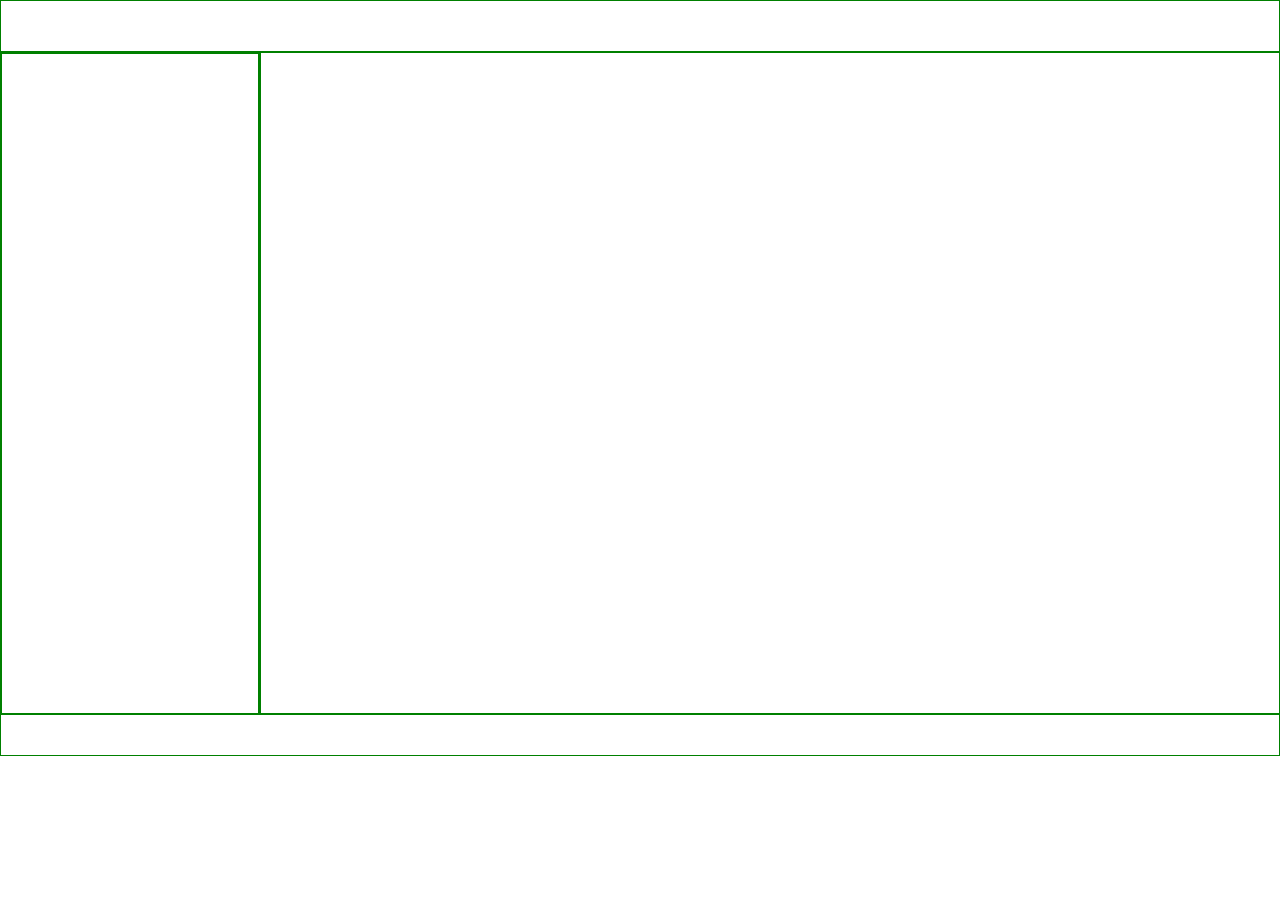
==== WebContent/index.html @ cf891151 "index.html div+css布局" ====
<!DOCTYPE html>
<html>
<head>
<meta charset="UTF-8">
<title>Index</title>

<style>
	*{
		margin:0px;
		padding:0px;
		font-size:12px;
	}
	
	#top{
		height:50px;
	}

	#center{
		height:660px;
	}

	#bottom{
		height:40px;
	}

	#left{
		float:left;
		width:20%;
		height:100%;
	}

	#right{
		float:left;
		width:calc(80%-4px);
		height:100%;
	}

	#clear{
		clear:both;
	}

	.border{
		border:1px solid green;
	}

</style>

</head>
<body>
	<div>
		<div id="top" class="border">

		</div>
		<div id="center" class="border">
			<div id="left" class="border">

			</div>
			<div id="right" class="border">

			</div>
			<div id="clear"></div>
		</div>
		<div id="bottom" class="border">

		</div>
	</div>
</body>
</html>
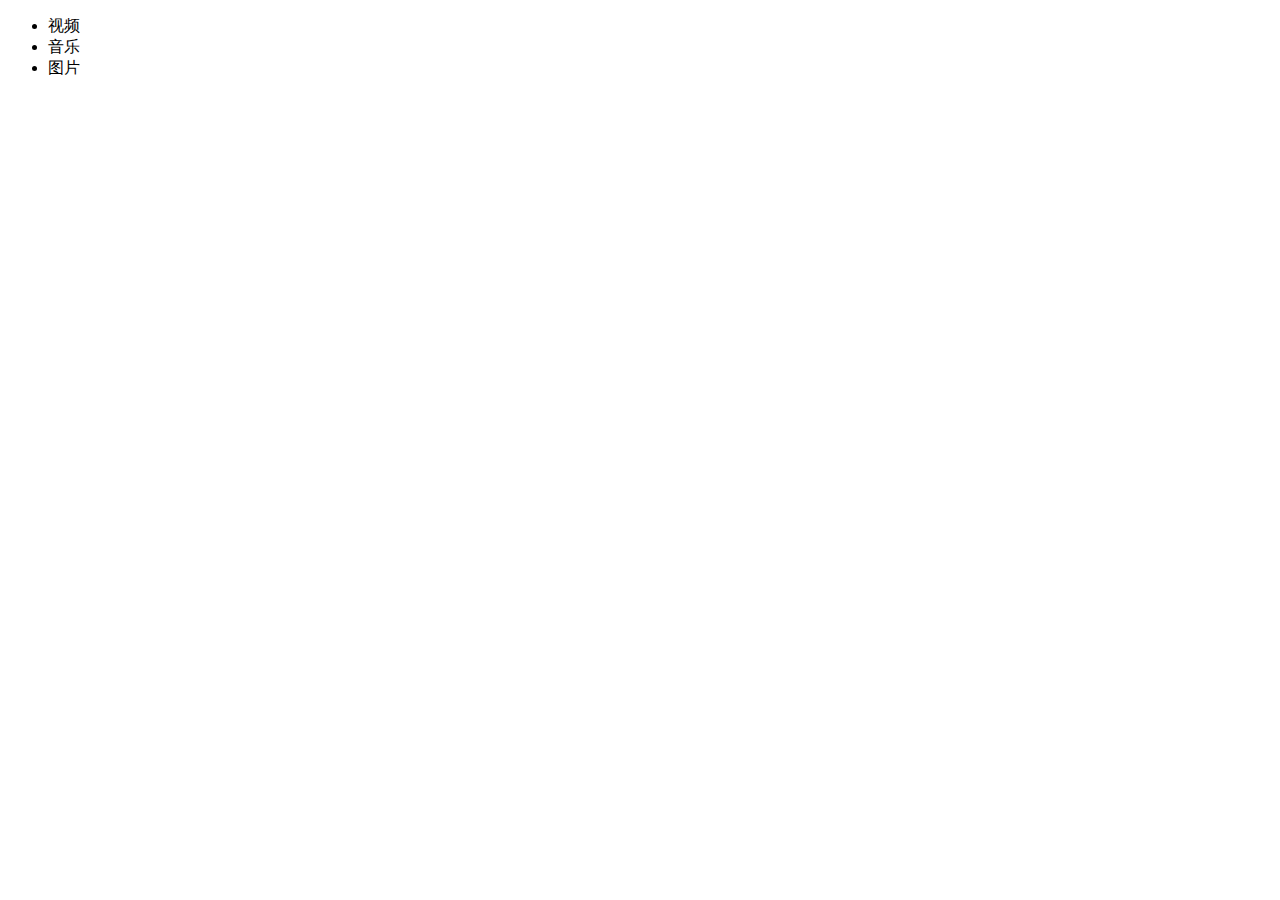
==== commit 76fb3ca0: "css and js import" ====
--- a/WebContent/index.html
+++ b/WebContent/index.html
@@ -4,46 +4,10 @@
 <meta charset="UTF-8">
 <title>Index</title>
 
-<style>
-	*{
-		margin:0px;
-		padding:0px;
-		font-size:12px;
-	}
-	
-	#top{
-		height:50px;
-	}
-
-	#center{
-		height:660px;
-	}
-
-	#bottom{
-		height:40px;
-	}
-
-	#left{
-		float:left;
-		width:20%;
-		height:100%;
-	}
-
-	#right{
-		float:left;
-		width:calc(80%-4px);
-		height:100%;
-	}
-
-	#clear{
-		clear:both;
-	}
-
-	.border{
-		border:1px solid green;
-	}
-
-</style>
+<link rel="stylesheet" type="text/css" href="/css/bootstrap/bootstrap.min.css"/>
+<link rel="stylesheet" type="text/css" href="/css/mine/index.css"/>
+<script src="/js/jquery-3.2.1.min.js"></script>
+<script src="/js/bootstrap.min.js"></script>
 
 </head>
 <body>
@@ -53,7 +17,11 @@
 		</div>
 		<div id="center" class="border">
 			<div id="left" class="border">
-
+				<ul>
+					<li>视频</li>
+					<li>音乐</li>
+					<li>图片</li>
+				</ul>
 			</div>
 			<div id="right" class="border">
 
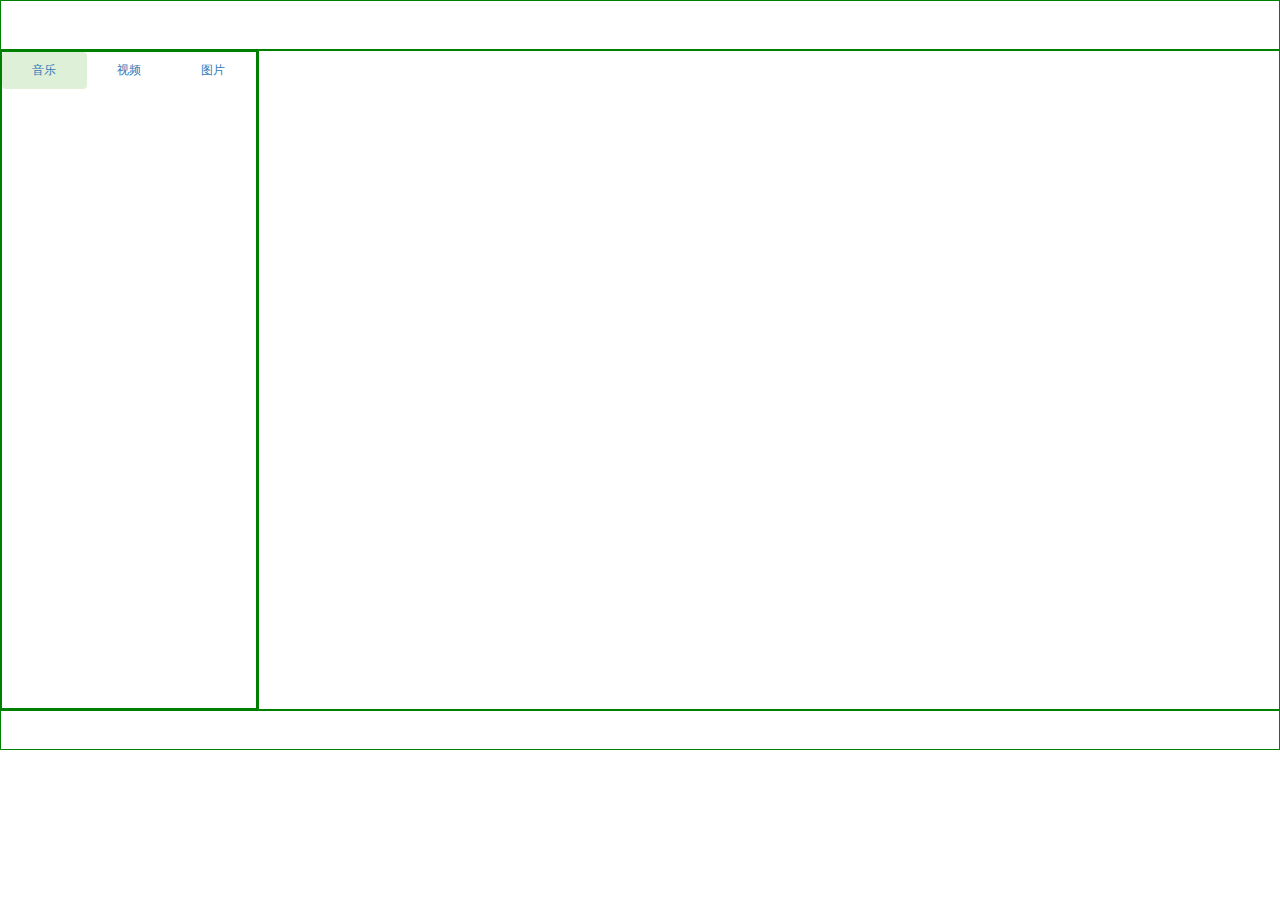
==== commit a00e582a: "ztree left.html" ====
--- a/WebContent/index.html
+++ b/WebContent/index.html
@@ -4,33 +4,21 @@
 <meta charset="UTF-8">
 <title>Index</title>
 
-<link rel="stylesheet" type="text/css" href="/css/bootstrap/bootstrap.min.css"/>
-<link rel="stylesheet" type="text/css" href="/css/mine/index.css"/>
-<script src="/js/jquery-3.2.1.min.js"></script>
-<script src="/js/bootstrap.min.js"></script>
-
+<link rel="stylesheet" type="text/css" href="static/css/bootstrap/bootstrap.min.css"/>
+<link rel="stylesheet" type="text/css" href="static/css/mine/index.css"/>
+<script src="static/js/jquery/jquery-3.2.1.min.js"></script>
+<script src="static/js/bootstrap/bootstrap.min.js"></script>
+<script src="static/js/mine/index.js"></script>
 </head>
 <body>
 	<div>
-		<div id="top" class="border">
-
-		</div>
+		<div id="top" class="border"></div>
 		<div id="center" class="border">
-			<div id="left" class="border">
-				<ul>
-					<li>视频</li>
-					<li>音乐</li>
-					<li>图片</li>
-				</ul>
-			</div>
-			<div id="right" class="border">
-
-			</div>
+			<div id="left" class="border"></div>
+			<div id="right" class="border"></div>
 			<div id="clear"></div>
 		</div>
-		<div id="bottom" class="border">
-
-		</div>
+		<div id="bottom" class="border"></div>
 	</div>
 </body>
 </html>--- a/WebContent/static/css/mine/index.css
+++ b/WebContent/static/css/mine/index.css
@@ -0,0 +1,39 @@
+@charset "UTF-8";
+
+*{
+	margin:0px;
+	padding:0px;
+	font-size:12px;
+}
+
+#top{
+	height:50px;
+}
+
+#center{
+	height:660px;
+}
+
+#bottom{
+	height:40px;
+}
+
+#left{
+	float:left;
+	width:20%;
+	height:100%;
+}
+
+#right{
+	float:left;
+	width:calc(80%-4px);
+	height:100%;
+}
+
+#clear{
+	clear:both;
+}
+
+div.border{
+	border:1px solid green;
+}
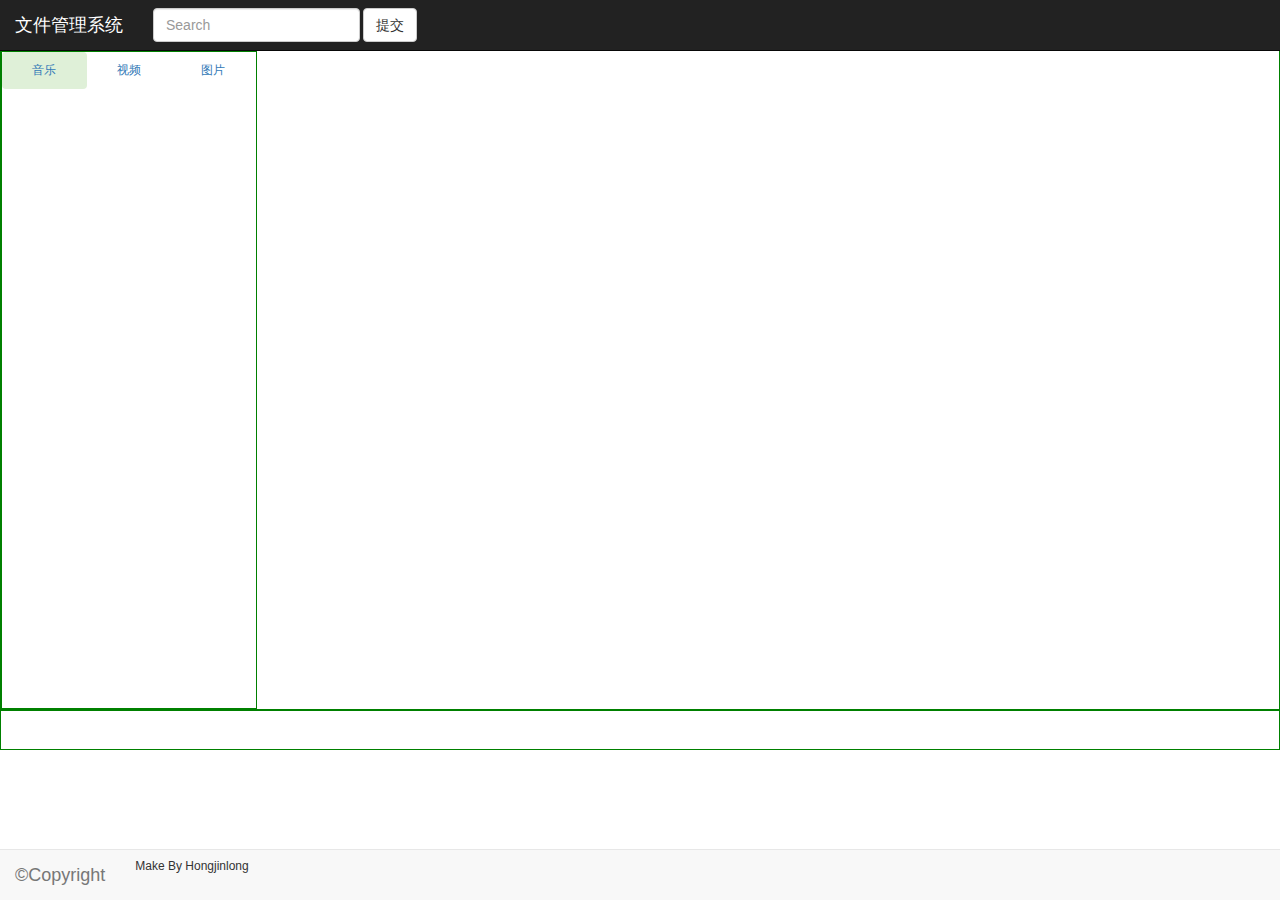
==== commit f0a5aa29: "complete the base frame of website" ====
--- a/WebContent/index.html
+++ b/WebContent/index.html
@@ -15,7 +15,7 @@
 		<div id="top" class="border"></div>
 		<div id="center" class="border">
 			<div id="left" class="border"></div>
-			<div id="right" class="border"></div>
+			<div id="right"></div>
 			<div id="clear"></div>
 		</div>
 		<div id="bottom" class="border"></div>
